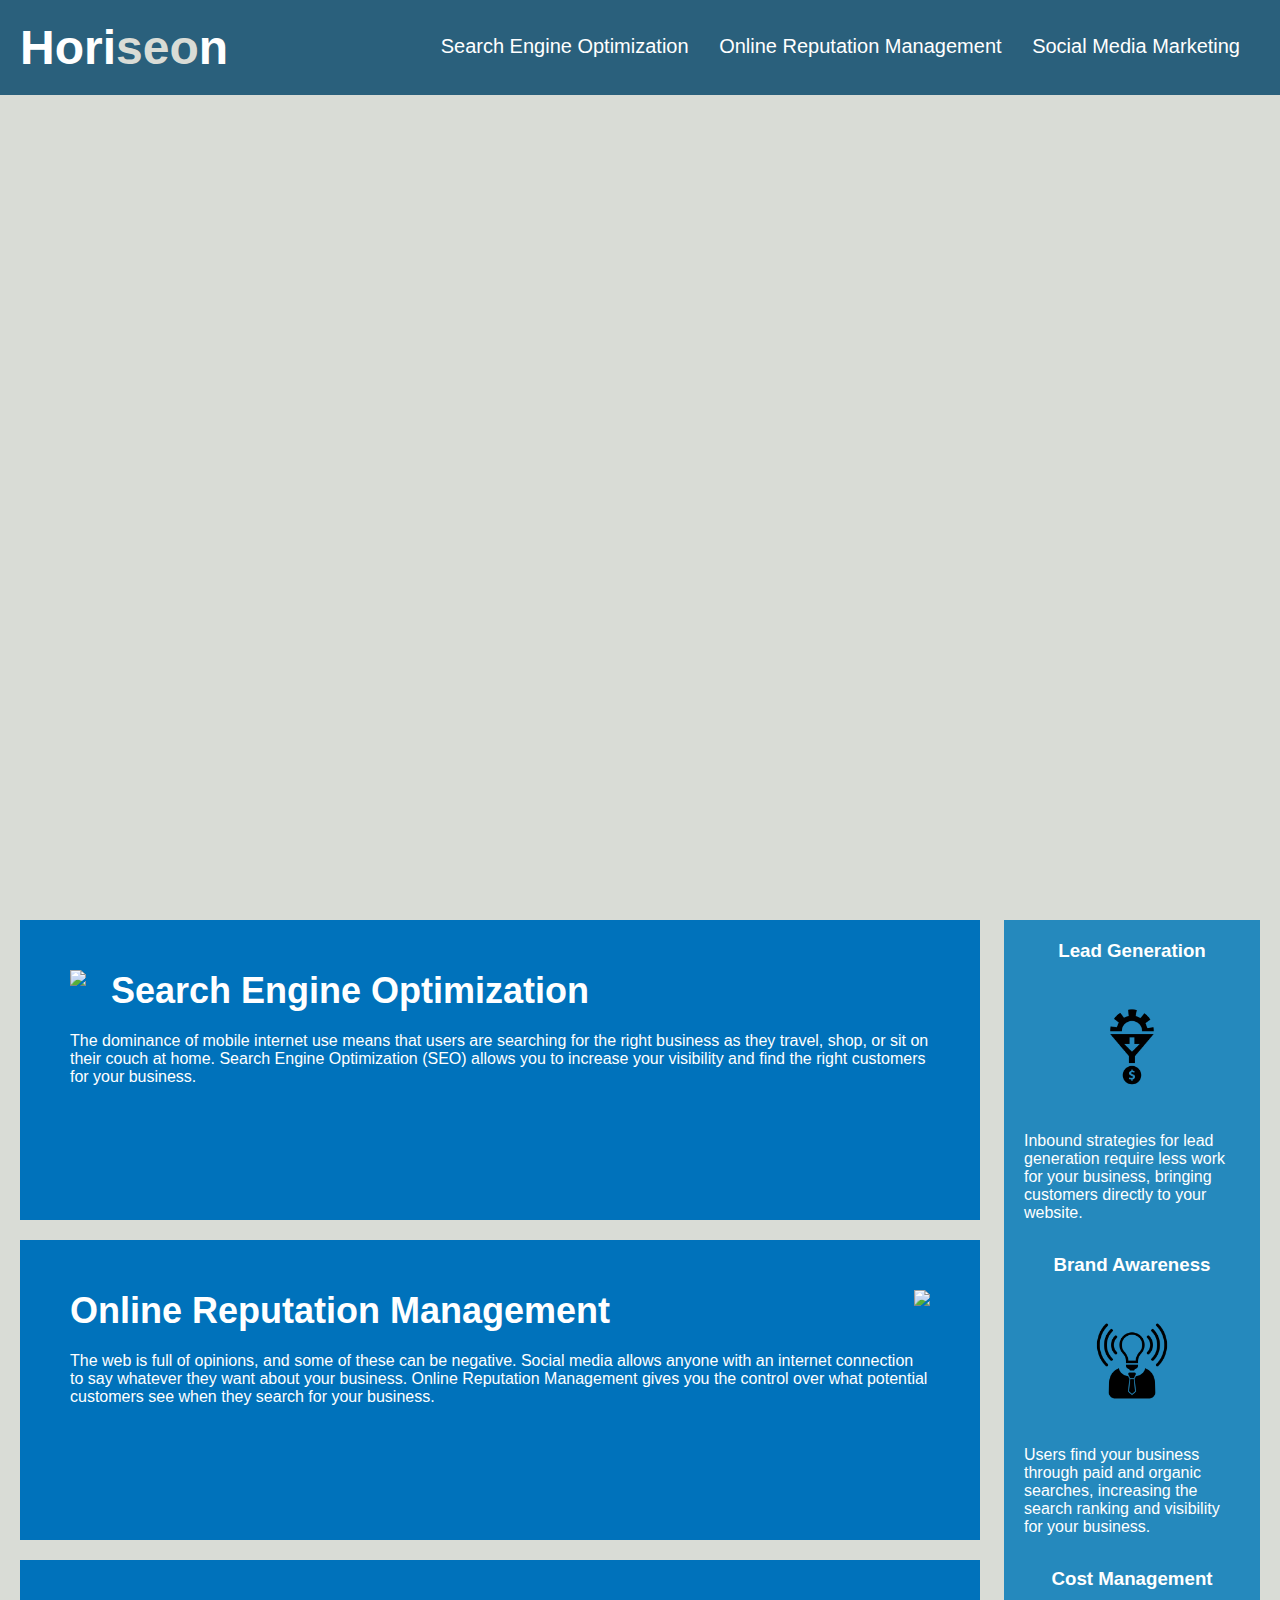
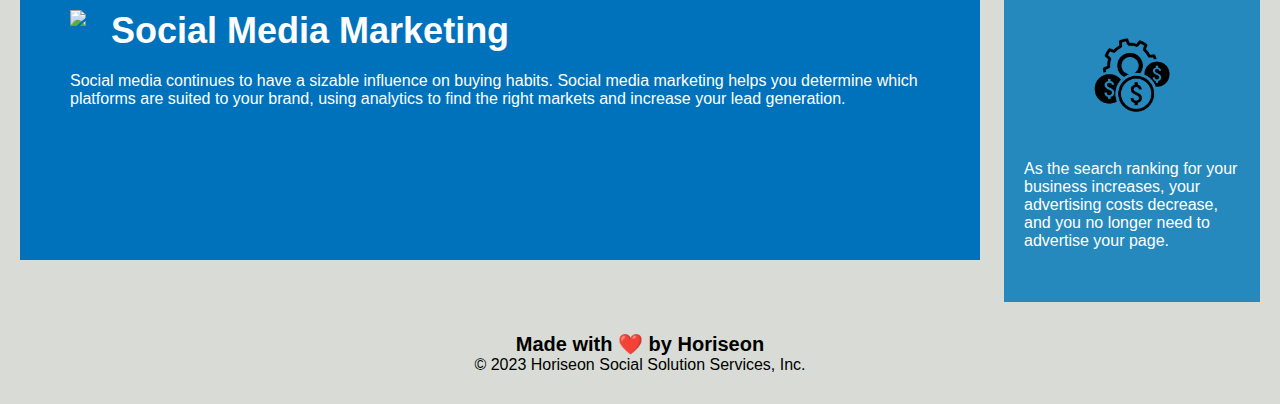
==== Develop/index.html @ 631ffaaf "deleting files" ====
<!DOCTYPE html>
<html lang="en-us">

<head>
    <meta charset="UTF-8" />
    <link rel="stylesheet" href="./assets/css/style.css">
    <title>website</title>
</head>

<body>
    <div class="header">
        <h1>Hori<span class="seo">seo</span>n</h1>
        <div>
            <ul>
                <li>
                    <a href="#search-engine-optimization">Search Engine Optimization</a>
                </li>
                <li>
                    <a href="#online-reputation-management">Online Reputation Management</a>
                </li>
                <li>
                    <a href="#social-media-marketing">Social Media Marketing</a>
                </li>
            </ul>
        </div>
    </div>
    <div class="hero"></div>
    <div class="content">
        <div class="search-engine-optimization">
            <img src="./assets/images/search-engine-optimization.jpg" class="float-left" />
            <h2>Search Engine Optimization</h2>
            <p>
                The dominance of mobile internet use means that users are searching for the right business as they travel, shop, or sit on their couch at home. Search Engine Optimization (SEO) allows you to increase your visibility and find the right customers for your business.
            </p>
        </div>
        <div id="online-reputation-management" class="online-reputation-management">
            <img src="./assets/images/online-reputation-management.jpg" class="float-right" />
            <h2>Online Reputation Management</h2>
            <p>
                The web is full of opinions, and some of these can be negative. Social media allows anyone with an internet connection to say whatever they want about your business. Online Reputation Management gives you the control over what potential customers see when they search for your business.
            </p>
        </div>
        <div id="social-media-marketing" class="social-media-marketing">
            <img src="./assets/images/social-media-marketing.jpg" class="float-left" />
            <h2>Social Media Marketing</h2>
            <p>
                Social media continues to have a sizable influence on buying habits. Social media marketing helps you determine which platforms are suited to your brand, using analytics to find the right markets and increase your lead generation.
            </p>
        </div>
    </div>
    <div class="benefits">
        <div class="benefit-lead">
            <h3>Lead Generation</h3>
            <img src="./assets/images/lead-generation.png" />
            <p>
                Inbound strategies for lead generation require less work for your business, bringing customers directly to your website.
            </p>
        </div>
        <div class="benefit-brand">
            <h3>Brand Awareness</h3>
            <img src="./assets/images/brand-awareness.png" />
            <p>
                Users find your business through paid and organic searches, increasing the search ranking and visibility for your business.
            </p>
        </div>
        <div class="benefit-cost">
            <h3>Cost Management</h3>
            <img src="./assets/images/cost-management.png" />
            <p>
                As the search ranking for your business increases, your advertising costs decrease, and you no longer need to advertise your page.
            </p>
        </div>
    </div>
    <div class="footer">
        <h2>Made with ❤️️ by Horiseon</h2>
        <p>
            &copy; 2023 Horiseon Social Solution Services, Inc.
        </p>
    </div>
</body>

</html>
---- Develop/assets/css/style.css ----
* {
    box-sizing: border-box;
    padding: 0;
    margin: 0;
}

body {
    background-color: #d9dcd6;
}

.header {
    padding: 20px;
    font-family: 'Trebuchet MS', 'Lucida Sans Unicode', 'Lucida Grande', 'Lucida Sans', Arial, sans-serif;
    background-color: #2a607c;
    color: #ffffff;
}

.header h1 {
    display: inline-block;
    font-size: 48px;
}

.header h1 .seo {
    color: #d9dcd6;
}

.header div {
    padding-top: 15px;
    margin-right: 20px;
    float: right;
    font-family: 'Gill Sans', 'Gill Sans MT', Calibri, 'Trebuchet MS', sans-serif;
    font-size: 20px;
}

.header div ul {
    list-style-type: none;
}

.header div ul li {
    display: inline-block;
    margin-left: 25px;
}

a {
    color: #ffffff;
    text-decoration: none;
}

p {
    font-size: 16px;
}

.hero {
    height: 800px;
    width: 100%;
    margin-bottom: 25px;
    background-image: url("../images/digital-marketing-meeting.jpg");
    background-size: cover;
    background-position: center;
}

.float-left {
    float: left;
    margin-right: 25px;
}

.float-right {
    float: right;
    margin-left: 25px;
}

.content {
    width: 75%;
    display: inline-block;
    margin-left: 20px;
}

.benefits {
    margin-right: 20px;
    padding: 20px;
    clear: both;
    float: right;
    width: 20%;
    height: 100%;
    font-family: 'Gill Sans', 'Gill Sans MT', Calibri, 'Trebuchet MS', sans-serif;
    background-color: #2589bd;
}

.benefit-lead {
    margin-bottom: 32px;
    color: #ffffff;
}

.benefit-brand {
    margin-bottom: 32px;
    color: #ffffff;
}

.benefit-cost {
    margin-bottom: 32px;
    color: #ffffff;
}

.benefit-lead h3 {
    margin-bottom: 10px;
    text-align: center;
}

.benefit-brand h3 {
    margin-bottom: 10px;
    text-align: center;
}

.benefit-cost h3 {
    margin-bottom: 10px;
    text-align: center;
}

.benefit-lead img {
    display: block;
    margin: 10px auto;
    max-width: 150px;
}

.benefit-brand img {
    display: block;
    margin: 10px auto;
    max-width: 150px;
}

.benefit-cost img {
    display: block;
    margin: 10px auto;
    max-width: 150px;
}

.search-engine-optimization {
    margin-bottom: 20px;
    padding: 50px;
    height: 300px;
    font-family: 'Gill Sans', 'Gill Sans MT', Calibri, 'Trebuchet MS', sans-serif;
    background-color: #0072bb;
    color: #ffffff;
}

.online-reputation-management {
    margin-bottom: 20px;
    padding: 50px;
    height: 300px;
    font-family: 'Gill Sans', 'Gill Sans MT', Calibri, 'Trebuchet MS', sans-serif;
    background-color: #0072bb;
    color: #ffffff;
}

.social-media-marketing {
    margin-bottom: 20px;
    padding: 50px;
    height: 300px;
    font-family: 'Gill Sans', 'Gill Sans MT', Calibri, 'Trebuchet MS', sans-serif;
    background-color: #0072bb;
    color: #ffffff;
}

.search-engine-optimization img {
    max-height: 200px;
}

.online-reputation-management img {
    max-height: 200px;
}

.social-media-marketing img {
    max-height: 200px;
}

.search-engine-optimization h2 {
    margin-bottom: 20px;
    font-size: 36px;
}

.online-reputation-management h2 {
    margin-bottom: 20px;
    font-size: 36px;
}

.social-media-marketing h2 {
    margin-bottom: 20px;
    font-size: 36px;
}

.footer {
    padding: 30px;
    clear: both;
    font-family: 'Trebuchet MS', 'Lucida Sans Unicode', 'Lucida Grande', 'Lucida Sans', Arial, sans-serif;
    text-align: center;
}

.footer h2 {
    font-size: 20px;
}
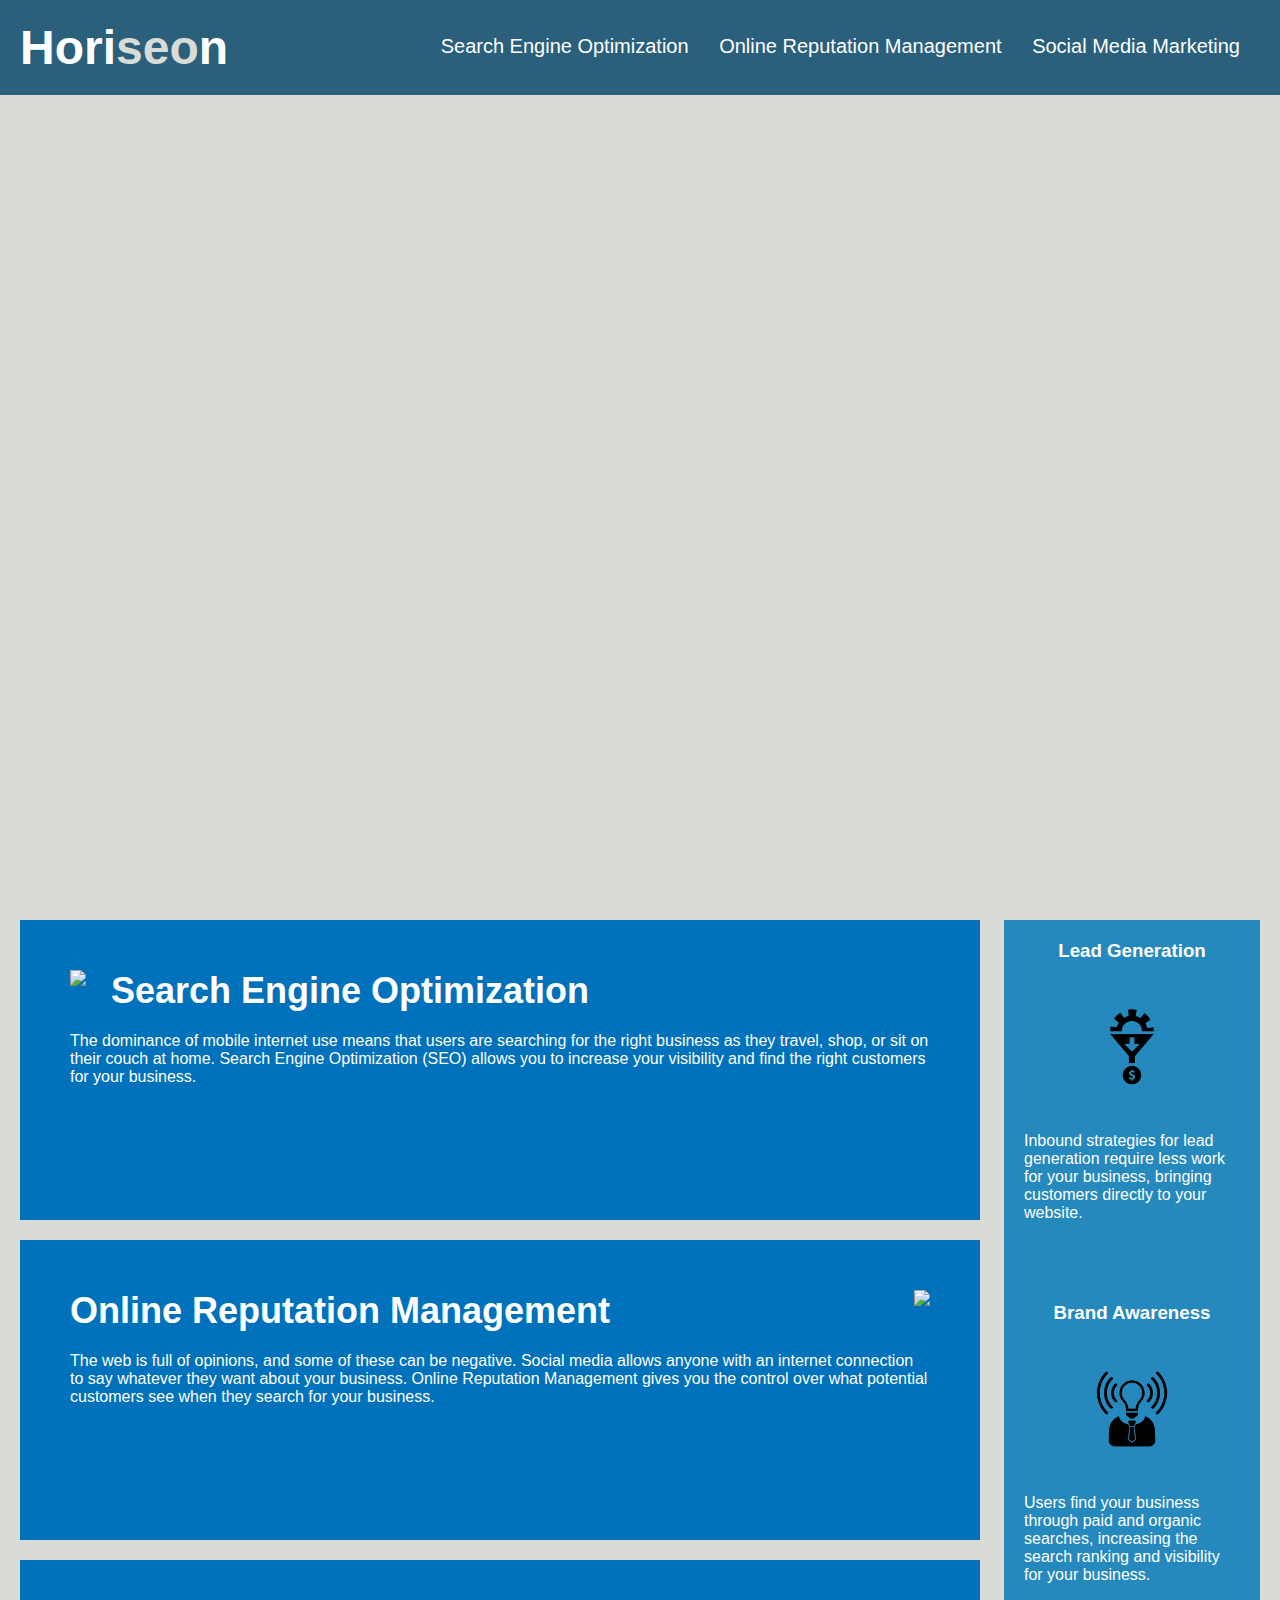
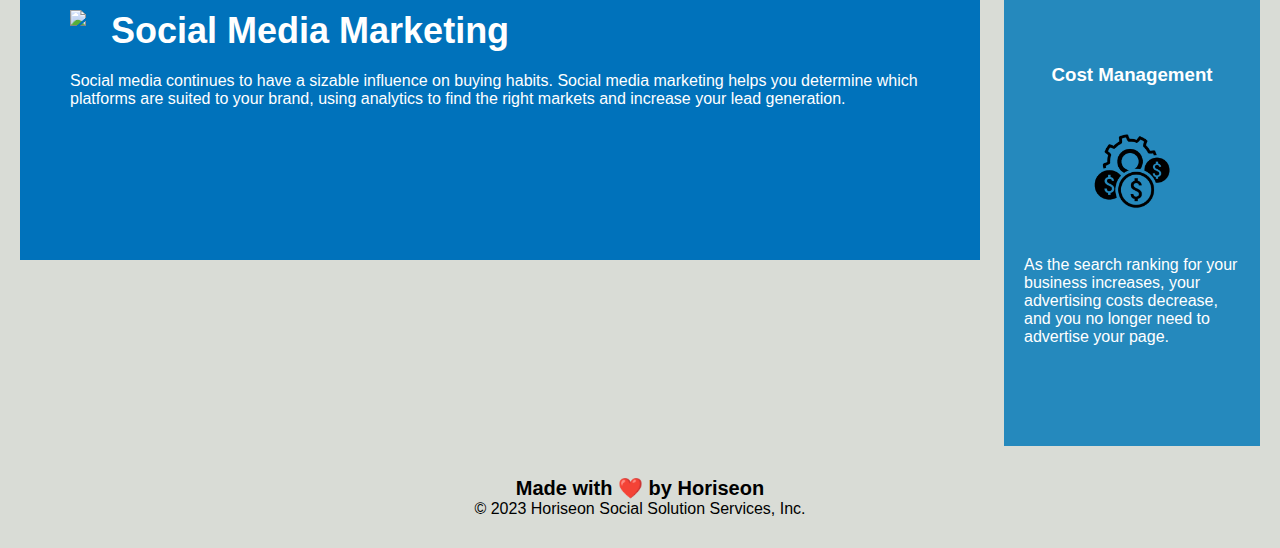
==== commit 2dd702e3: "in this commit i have done semantic editing into the html code along with adding changes for length " ====
--- a/Develop/index.html
+++ b/Develop/index.html
@@ -8,9 +8,10 @@
 </head>
 
 <body>
-    <div class="header">
+    <!--changed the div to header-->
+    <header class="header">
         <h1>Hori<span class="seo">seo</span>n</h1>
-        <div>
+        <nav>
             <ul>
                 <li>
                     <a href="#search-engine-optimization">Search Engine Optimization</a>
@@ -22,40 +23,43 @@
                     <a href="#social-media-marketing">Social Media Marketing</a>
                 </li>
             </ul>
-        </div>
-    </div>
+            <!--made this nav so that we know it associates with the links-->
+        </nav>
+    </header>
     <div class="hero"></div>
     <div class="content">
-        <div class="search-engine-optimization">
+        <!--made it so that all of the links are sections instead of div-->
+        <section id="search-engine-optimization" class="search-engine-optimization">
             <img src="./assets/images/search-engine-optimization.jpg" class="float-left" />
             <h2>Search Engine Optimization</h2>
             <p>
                 The dominance of mobile internet use means that users are searching for the right business as they travel, shop, or sit on their couch at home. Search Engine Optimization (SEO) allows you to increase your visibility and find the right customers for your business.
             </p>
-        </div>
-        <div id="online-reputation-management" class="online-reputation-management">
+        </section>
+        <section id="online-reputation-management" class="online-reputation-management">
             <img src="./assets/images/online-reputation-management.jpg" class="float-right" />
             <h2>Online Reputation Management</h2>
             <p>
                 The web is full of opinions, and some of these can be negative. Social media allows anyone with an internet connection to say whatever they want about your business. Online Reputation Management gives you the control over what potential customers see when they search for your business.
             </p>
-        </div>
-        <div id="social-media-marketing" class="social-media-marketing">
+        </section>
+        <section id="social-media-marketing" class="social-media-marketing">
             <img src="./assets/images/social-media-marketing.jpg" class="float-left" />
             <h2>Social Media Marketing</h2>
             <p>
                 Social media continues to have a sizable influence on buying habits. Social media marketing helps you determine which platforms are suited to your brand, using analytics to find the right markets and increase your lead generation.
             </p>
-        </div>
+        </section>
     </div>
-    <div class="benefits">
-        <div class="benefit-lead">
+    <!--changed the div to aside to show its not part of the main body but its the side bar of information-->
+    <aside class="benefits">
+        <section class="benefit-lead">
             <h3>Lead Generation</h3>
             <img src="./assets/images/lead-generation.png" />
             <p>
                 Inbound strategies for lead generation require less work for your business, bringing customers directly to your website.
             </p>
-        </div>
+        </section>
         <div class="benefit-brand">
             <h3>Brand Awareness</h3>
             <img src="./assets/images/brand-awareness.png" />
@@ -70,13 +74,14 @@
                 As the search ranking for your business increases, your advertising costs decrease, and you no longer need to advertise your page.
             </p>
         </div>
-    </div>
-    <div class="footer">
+    </aside>
+    <!--changed the div here to the semantic footer-->
+    <footer class="footer">
         <h2>Made with ❤️️ by Horiseon</h2>
         <p>
             &copy; 2023 Horiseon Social Solution Services, Inc.
         </p>
-    </div>
+    </footer>
 </body>
 
 </html>
--- a/Develop/assets/css/style.css
+++ b/Develop/assets/css/style.css
@@ -24,21 +24,23 @@
     color: #d9dcd6;
 }
 
-.header div {
+nav {
     padding-top: 15px;
     margin-right: 20px;
     float: right;
     font-family: 'Gill Sans', 'Gill Sans MT', Calibri, 'Trebuchet MS', sans-serif;
     font-size: 20px;
+
 }
 
-.header div ul {
+nav ul {
     list-style-type: none;
 }
 
-.header div ul li {
+nav ul li {
     display: inline-block;
     margin-left: 25px;
+
 }
 
 a {
@@ -81,60 +83,27 @@
     clear: both;
     float: right;
     width: 20%;
-    height: 100%;
+    height: 10%;
     font-family: 'Gill Sans', 'Gill Sans MT', Calibri, 'Trebuchet MS', sans-serif;
     background-color: #2589bd;
 }
-
-.benefit-lead {
-    margin-bottom: 32px;
+/* here i grouped everything below with elements that shared the same units*/
+.benefit-lead,.benefit-brand,.benefit-cost {
+    margin-bottom: 80px;
     color: #ffffff;
 }
 
-.benefit-brand {
-    margin-bottom: 32px;
-    color: #ffffff;
-}
-
-.benefit-cost {
-    margin-bottom: 32px;
-    color: #ffffff;
-}
-
-.benefit-lead h3 {
+.benefit-lead h3,.benefit-brand h3,.benefit-cost h3 {
     margin-bottom: 10px;
     text-align: center;
 }
-
-.benefit-brand h3 {
-    margin-bottom: 10px;
-    text-align: center;
-}
-
-.benefit-cost h3 {
-    margin-bottom: 10px;
-    text-align: center;
-}
-
-.benefit-lead img {
+.benefit-lead img,.benefit-brand img,.benefit-cost img {
     display: block;
     margin: 10px auto;
     max-width: 150px;
 }
 
-.benefit-brand img {
-    display: block;
-    margin: 10px auto;
-    max-width: 150px;
-}
-
-.benefit-cost img {
-    display: block;
-    margin: 10px auto;
-    max-width: 150px;
-}
-
-.search-engine-optimization {
+.search-engine-optimization,.online-reputation-management,.social-media-marketing {
     margin-bottom: 20px;
     padding: 50px;
     height: 300px;
@@ -143,47 +112,11 @@
     color: #ffffff;
 }
 
-.online-reputation-management {
-    margin-bottom: 20px;
-    padding: 50px;
-    height: 300px;
-    font-family: 'Gill Sans', 'Gill Sans MT', Calibri, 'Trebuchet MS', sans-serif;
-    background-color: #0072bb;
-    color: #ffffff;
-}
-
-.social-media-marketing {
-    margin-bottom: 20px;
-    padding: 50px;
-    height: 300px;
-    font-family: 'Gill Sans', 'Gill Sans MT', Calibri, 'Trebuchet MS', sans-serif;
-    background-color: #0072bb;
-    color: #ffffff;
-}
-
-.search-engine-optimization img {
+.search-engine-optimization img,.online-reputation-management img,.social-media-marketing img {
     max-height: 200px;
 }
 
-.online-reputation-management img {
-    max-height: 200px;
-}
-
-.social-media-marketing img {
-    max-height: 200px;
-}
-
-.search-engine-optimization h2 {
-    margin-bottom: 20px;
-    font-size: 36px;
-}
-
-.online-reputation-management h2 {
-    margin-bottom: 20px;
-    font-size: 36px;
-}
-
-.social-media-marketing h2 {
+.search-engine-optimization h2,.online-reputation-management h2,.social-media-marketing h2 {
     margin-bottom: 20px;
     font-size: 36px;
 }
